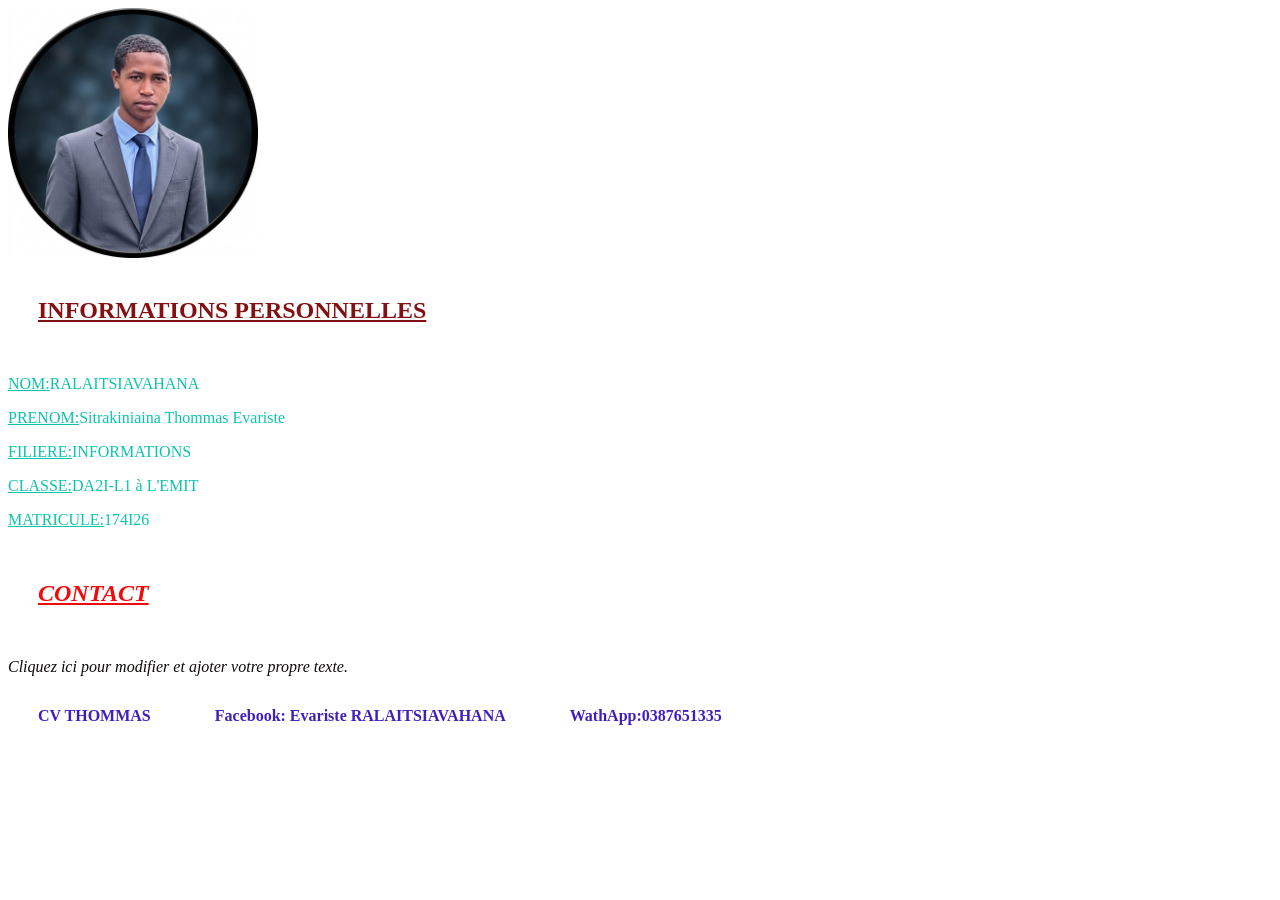
==== Index.html @ 3c54eb30 "correction de l'animation de l'image et du texte" ====
<!DOCTYPE html>
<html lang="fr">
    <head>
        <meta charset="UTF-8">
        <meta name="viewport"
        content="width=device-width,initial-scale=1.0">
        <link rel="stylesheet"href="style.css">
        <title>PORTFOLIO</title>
    </head>
<body>
    <section class="portfolio-header">
        <div class="image">
            <img style="width: 250px;" src="sary.png"
            ait="Photo de profil" class="profile-img">
        </div>
        <div class="content-container1">
            <h2><u>INFORMATIONS PERSONNELLES</u></h2> 
            <p><u>NOM:</u>RALAITSIAVAHANA</p>   
            <P><u>PRENOM:</u>Sitrakiniaina Thommas Evariste</P>
            <p><u>FILIERE:</u>INFORMATIONS</p>
            <p><U>CLASSE:</U>DA2I-L1 à L'EMIT</p>
            <P><u>MATRICULE:</u>174I26</P>
        </div>
        <div class="content-container2">
            <h2><u><i>CONTACT</i></u></h2>
            <P><i>Cliquez ici pour modifier et ajoter votre propre texte.</i></P>
         </div>
         <div class="buttons">
            
            <a href="CV THOMMAS/cv.html"
             class="btn btn-cv">CV THOMMAS</a>
            <a href="https://www.facebook.com" class="btn btn-Facebook">Facebook:
                Evariste RALAITSIAVAHANA</a>
              <a href="https://www.WhatsApp.com"
               class="btn btn-WhatsApp">WathApp:0387651335</a>  
        </div>
    </section>
</body>
</html>
---- style.css ----
.content-container1 h2{
    color: #831111;
    transition: transform 2s ;
    display: inline-block;
    padding: 15px 30px;
    border-radius: 50px;
    text-decoration: none;
    font-weight: bold;
    transition:transform 2s ;
}
.content-container1 p{
    color: #0cc4ab;
}
.content-container2 h2{
    color: #f10a0a;
    transition: transform 2s ;
    display: inline-block;
    padding: 15px 30px;
    border-radius: 50px;
    text-decoration: none;
    font-weight: bold;
    transition:transform 2s ;
}
.content-container2 {
    color: #0e0a0a;
}
.portfolio-group{
    display: flex;
    gap: 15px;
    margin-top: 20px;
}
.btn{
    display: inline-block;
    padding: 15px 30px;
    border-radius: 50px;
    text-decoration: none;
    color: #411fbd;
    font-weight: bold;
    transition:transform 2s ;
}
.btn:hover{
    transform: scale(1.1);
}
.btn.cv {background-color: rgb(14, 14, 13);}
.btn.contact {background-color: rgb(27, 27, 26);}
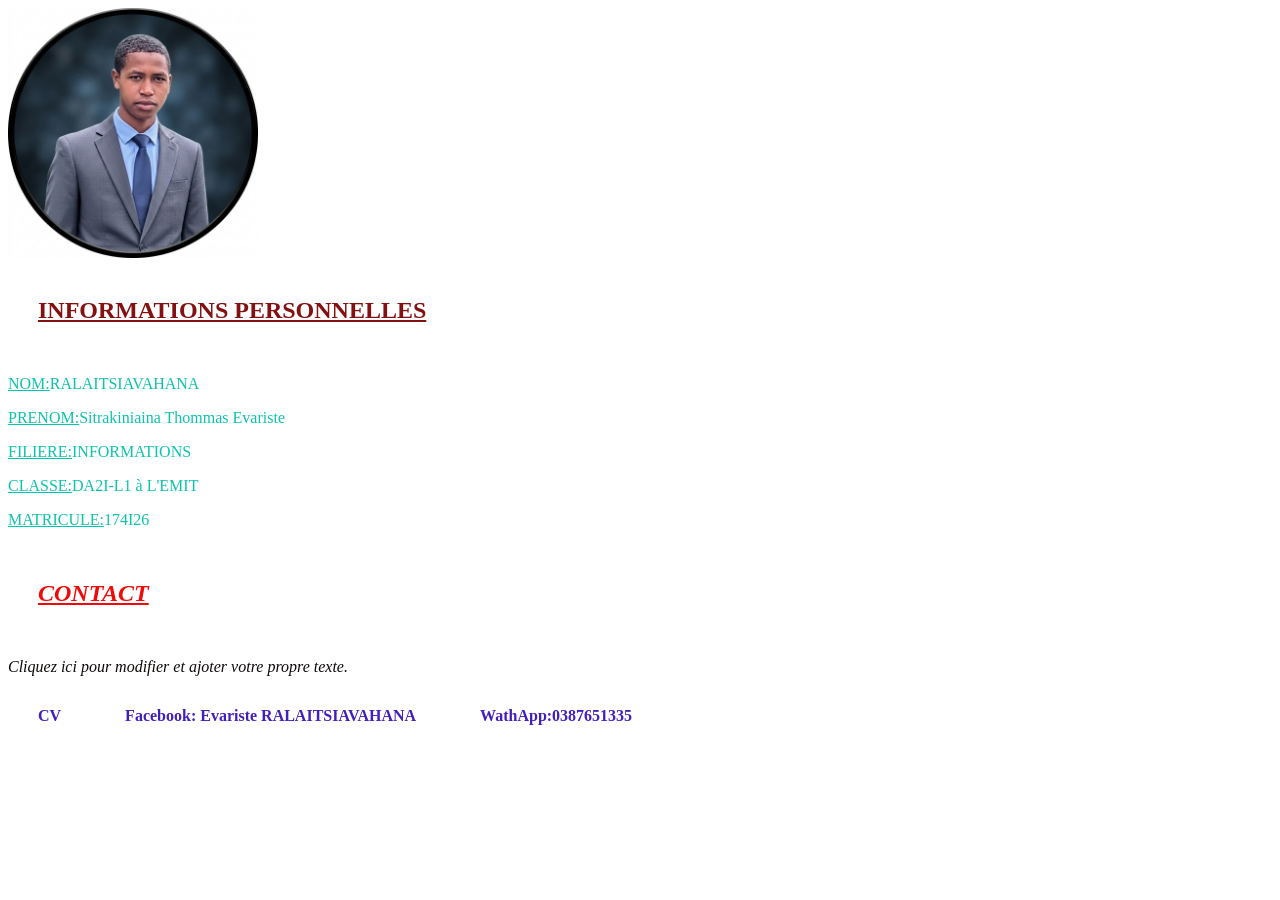
==== commit e1ef85c0: "Transfert vers nouveau depot" ====
--- a/Index.html
+++ b/Index.html
@@ -27,8 +27,8 @@
          </div>
          <div class="buttons">
             
-            <a href="CV THOMMAS/cv.html"
-             class="btn btn-cv">CV THOMMAS</a>
+            <a href="CV.html"
+             class="btn btn-cv">CV</a>
             <a href="https://www.facebook.com" class="btn btn-Facebook">Facebook:
                 Evariste RALAITSIAVAHANA</a>
               <a href="https://www.WhatsApp.com"
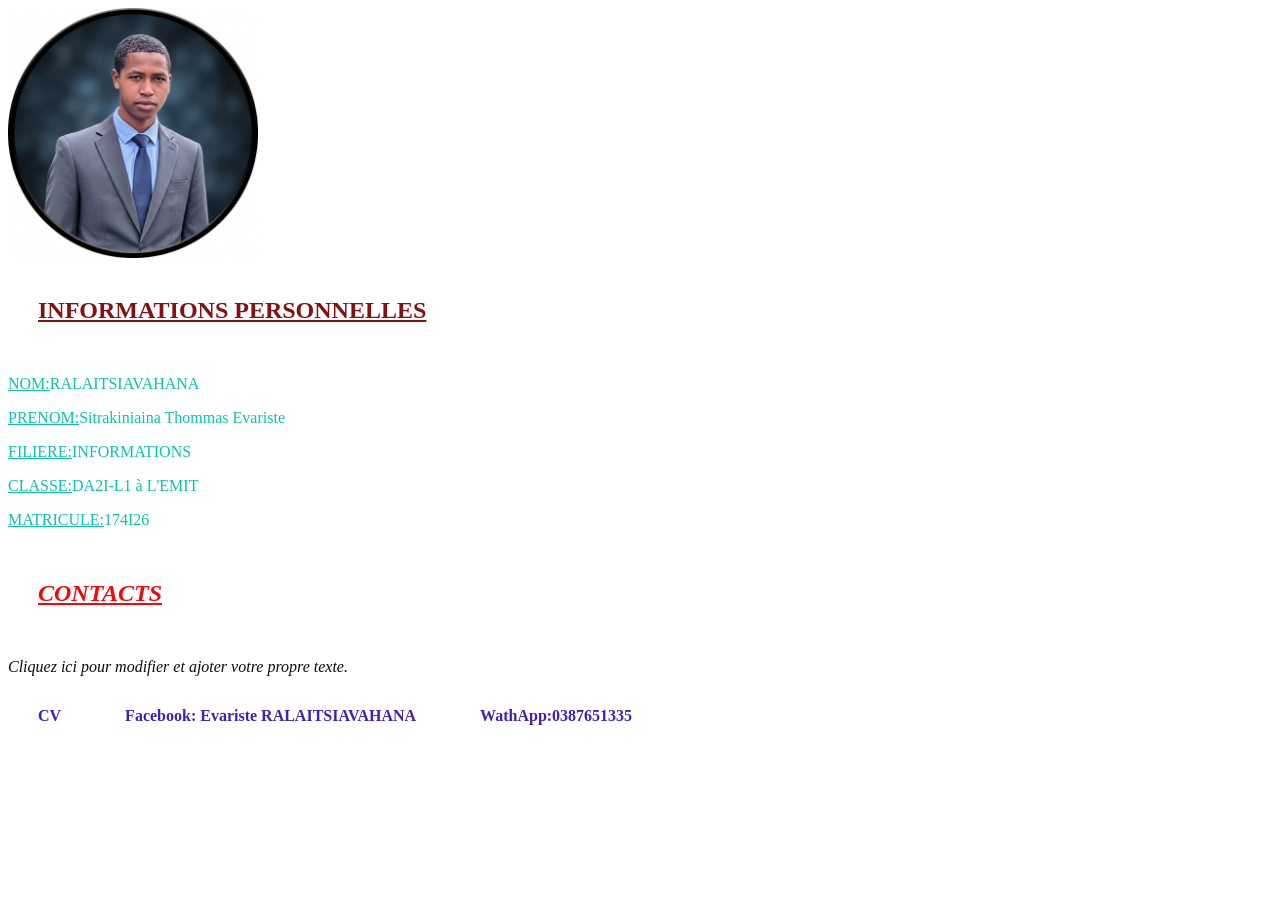
==== commit b1542e12: "Update Index.html" ====
--- a/Index.html
+++ b/Index.html
@@ -22,7 +22,7 @@
             <P><u>MATRICULE:</u>174I26</P>
         </div>
         <div class="content-container2">
-            <h2><u><i>CONTACT</i></u></h2>
+            <h2><u><i>CONTACTS</i></u></h2>
             <P><i>Cliquez ici pour modifier et ajoter votre propre texte.</i></P>
          </div>
          <div class="buttons">
@@ -36,4 +36,4 @@
         </div>
     </section>
 </body>
-</html>+</html>
